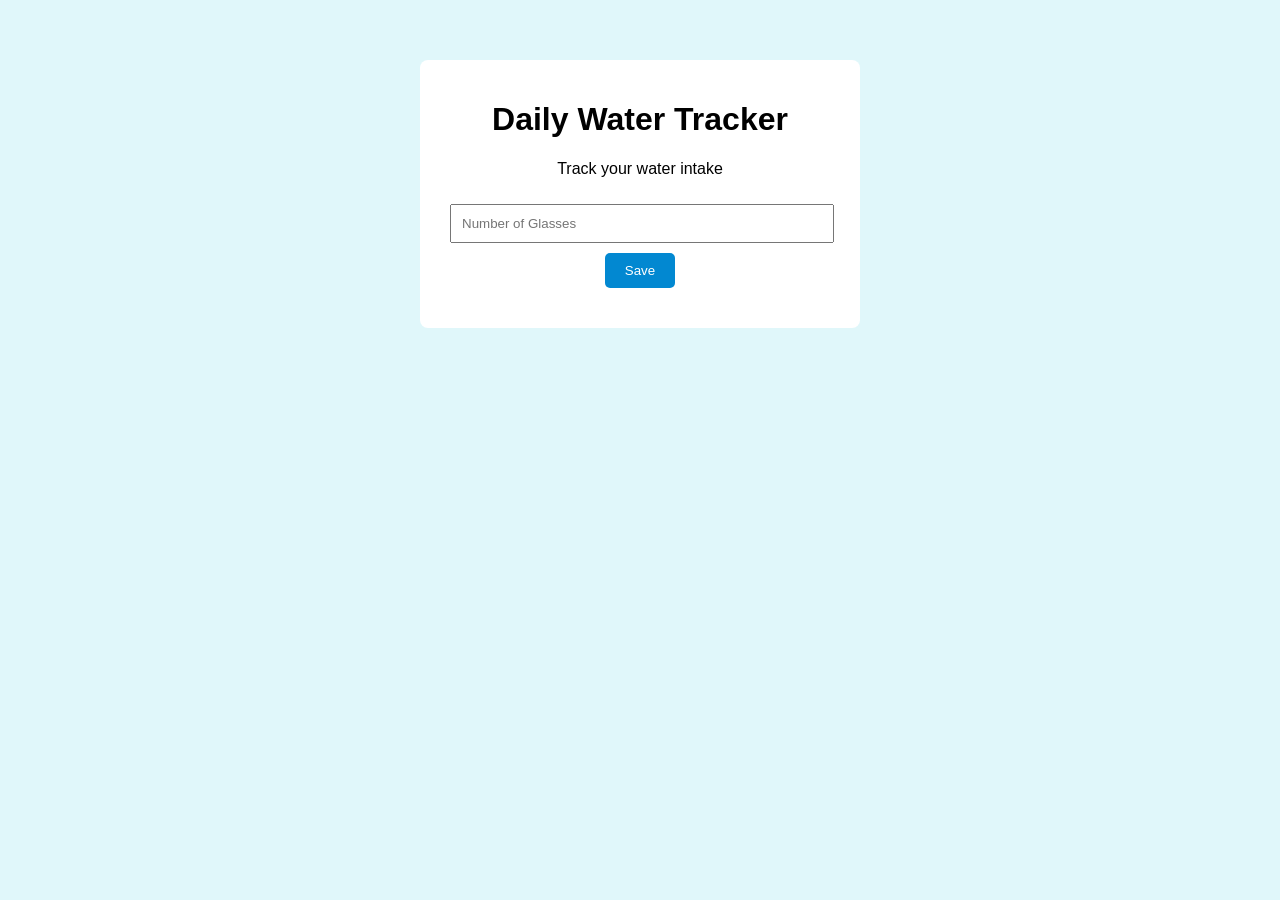
==== index.html @ c7ee0f0f "Add HTML, CSS and JavaScript files" ====
<!DOCTYPE html>
<html>
<head>
	<title>TaskFlow</title>
	<link rel="stylesheet" href="style.css">
</head>

<body>

	<div class="container">

		<h1>Daily Water Tracker</h1>

		<p>Track your water intake</p>

		<input
		type="number"
		id="glass"
		placeholder="Number of Glasses">

		<button onclick="saveWater()">

		Save

		</button>

		<p id="result"></p>

	</div>

	<script src="script.js"></script>

</body>
</html>
---- style.css ----
body{

background:#e0f7fa;

font-family:Arial;

}

.container{

width:400px;

margin:60px auto;

background:white;

padding:20px;

text-align:center;

border-radius:8px;

}

input{

width:90%;

padding:10px;

margin:10px;

}

button{

padding:10px 20px;

background:#0288d1;

color:white;

border:none;

border-radius:5px;

}

button:hover{

background:#01579b;

}

#result{

margin-top:20px;

font-weight:bold;

}
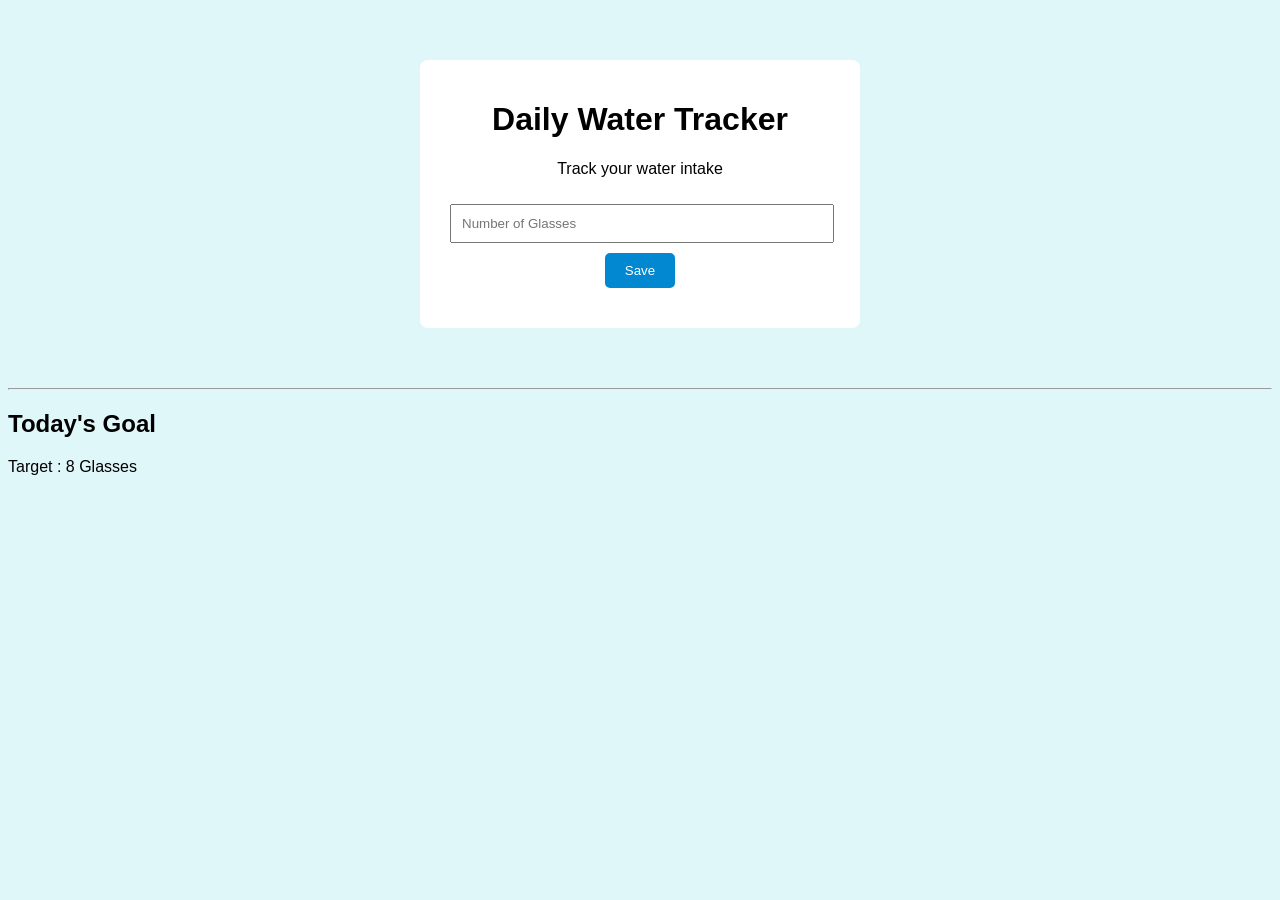
==== commit a69d57fa: "feat: add daily water goal" ====
--- a/index.html
+++ b/index.html
@@ -27,6 +27,12 @@
 		<p id="result"></p>
 
 	</div>
+	<p id="result"></p>
+	<hr>
+
+	<h2>Today's Goal</h2>
+
+	<p>Target : 8 Glasses</p>
 
 	<script src="script.js"></script>
 
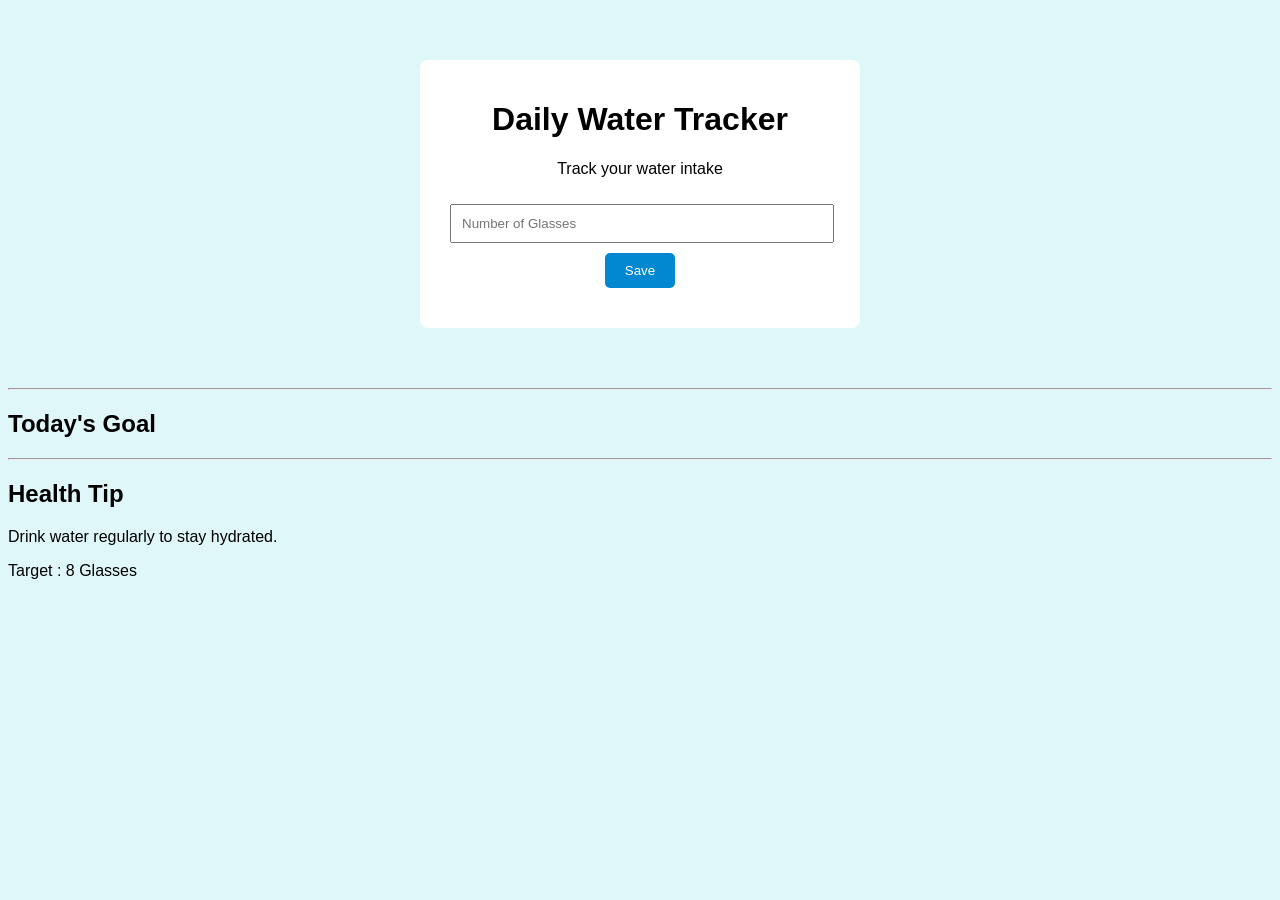
==== commit ea7a6a1e: "feat: add health tip" ====
--- a/index.html
+++ b/index.html
@@ -31,6 +31,11 @@
 	<hr>
 
 	<h2>Today's Goal</h2>
+	<hr>
+
+	<h2>Health Tip</h2>
+
+	<p>Drink water regularly to stay hydrated.</p>
 
 	<p>Target : 8 Glasses</p>
 
